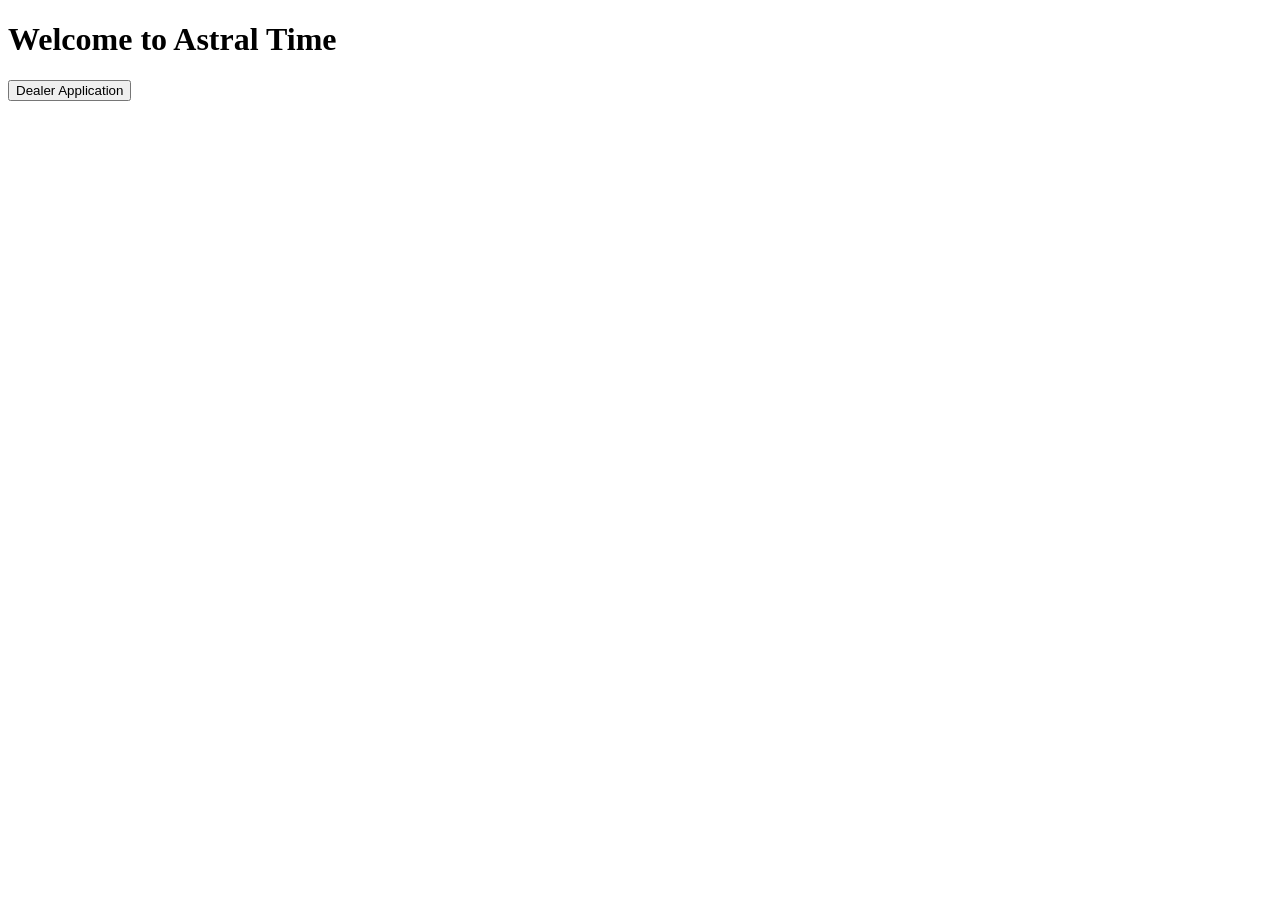
==== public/index.html @ b9154369 "add index.html" ====
<!DOCTYPE html>
<html lang="en">
<head>
    <meta charset="UTF-8">
    <title>Astral Time Limited</title>
    <link rel="stylesheet" href="/assets/css/style.css">
</head>
<body>
    <div class="container">
        <h1>Welcome to Astral Time</h1>
        <button id="dealerBtn">Dealer Application</button>
    </div>
    <script src="/assets/js/face-auth.js"></script>
</body>
</html>
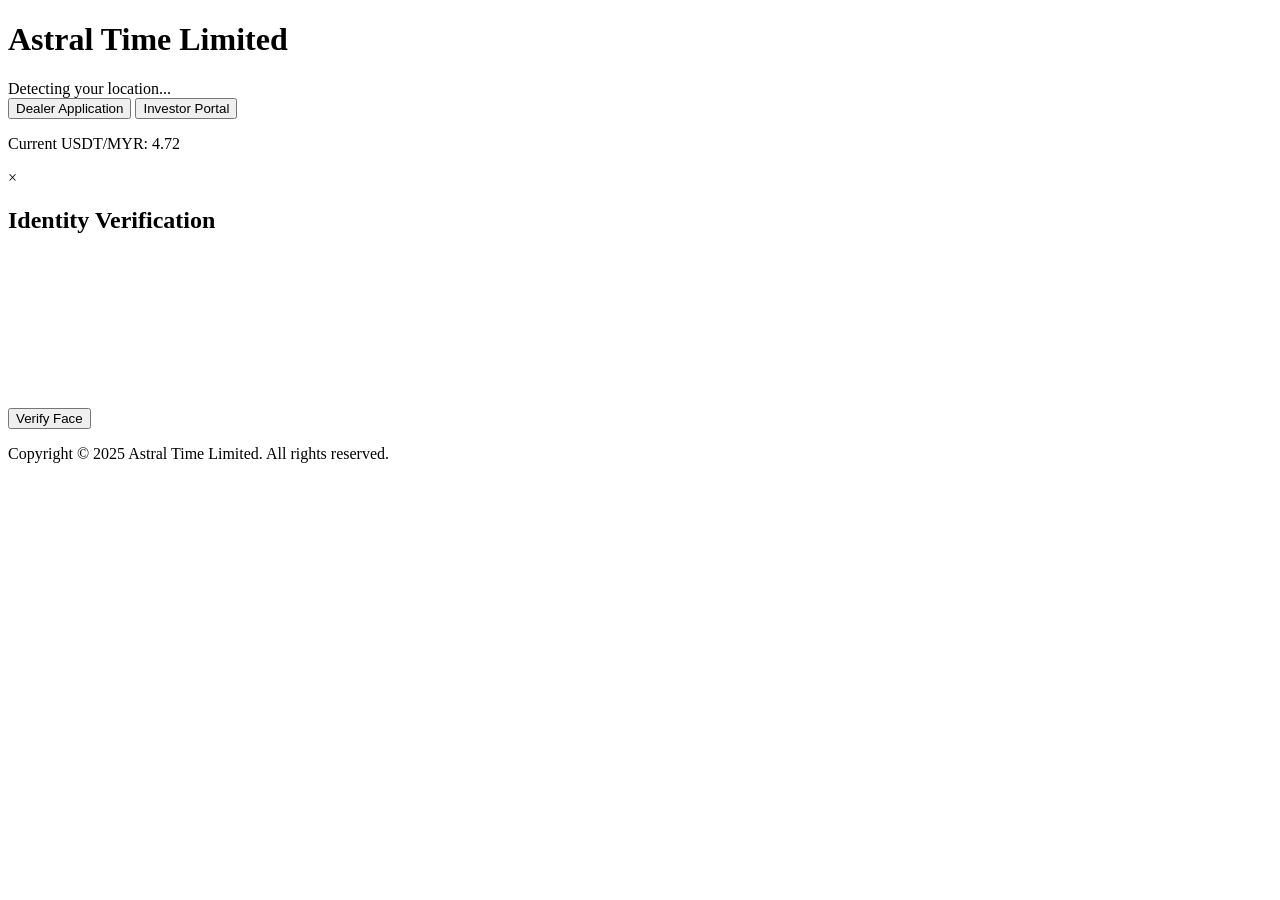
==== commit de0a6bf7: "add index.html" ====
--- a/public/index.html
+++ b/public/index.html
@@ -2,14 +2,48 @@
 <html lang="en">
 <head>
     <meta charset="UTF-8">
-    <title>Astral Time Limited</title>
+    <meta name="viewport" content="width=device-width, initial-scale=1.0">
+    <title>Astral Time Limited | Dealer Portal</title>
     <link rel="stylesheet" href="/assets/css/style.css">
+    <!-- Azure Face API 密钥将通过环境变量注入 -->
 </head>
 <body>
     <div class="container">
-        <h1>Welcome to Astral Time</h1>
-        <button id="dealerBtn">Dealer Application</button>
+        <header>
+            <h1>Astral Time Limited</h1>
+            <div class="ip-info" id="ipDisplay">Detecting your location...</div>
+        </header>
+
+        <main>
+            <div class="btn-group">
+                <button id="dealerBtn" class="btn-primary">Dealer Application</button>
+                <button id="investorBtn" class="btn-secondary">Investor Portal</button>
+            </div>
+
+            <div class="usdt-rate">
+                <p>Current USDT/MYR: <span id="exchangeRate">4.72</span></p>
+            </div>
+        </main>
+
+        <div id="faceModal" class="modal">
+            <div class="modal-content">
+                <span class="close">&times;</span>
+                <h2>Identity Verification</h2>
+                <div class="camera-box">
+                    <video id="video" autoplay playsinline></video>
+                    <canvas id="canvas" style="display:none;"></canvas>
+                </div>
+                <button id="captureBtn" class="btn-primary">Verify Face</button>
+                <p id="verificationStatus"></p>
+            </div>
+        </div>
     </div>
+
+    <footer>
+        <p>Copyright © 2025 Astral Time Limited. All rights reserved.</p>
+    </footer>
+
+    <script src="/assets/js/ip-tracker.js"></script>
     <script src="/assets/js/face-auth.js"></script>
 </body>
 </html>
--- a/assets/css/style.css
+++ b/assets/css/style.css
@@ -0,0 +1,28 @@
+/* 汇率显示样式 */
+.exchange-container {
+    background: #f8f9fa;
+    border-radius: 8px;
+    padding: 15px;
+    margin: 20px auto;
+    max-width: 300px;
+    text-align: center;
+}
+
+.rate-display {
+    font-size: 1.2em;
+    margin-top: 10px;
+}
+
+.timestamp {
+    display: block;
+    font-size: 0.8em;
+    color: #666;
+    margin-top: 5px;
+}
+
+/* 时间显示样式 */
+.time-display {
+    font-size: 14px;
+    color: #444;
+    margin-top: 10px;
+}
